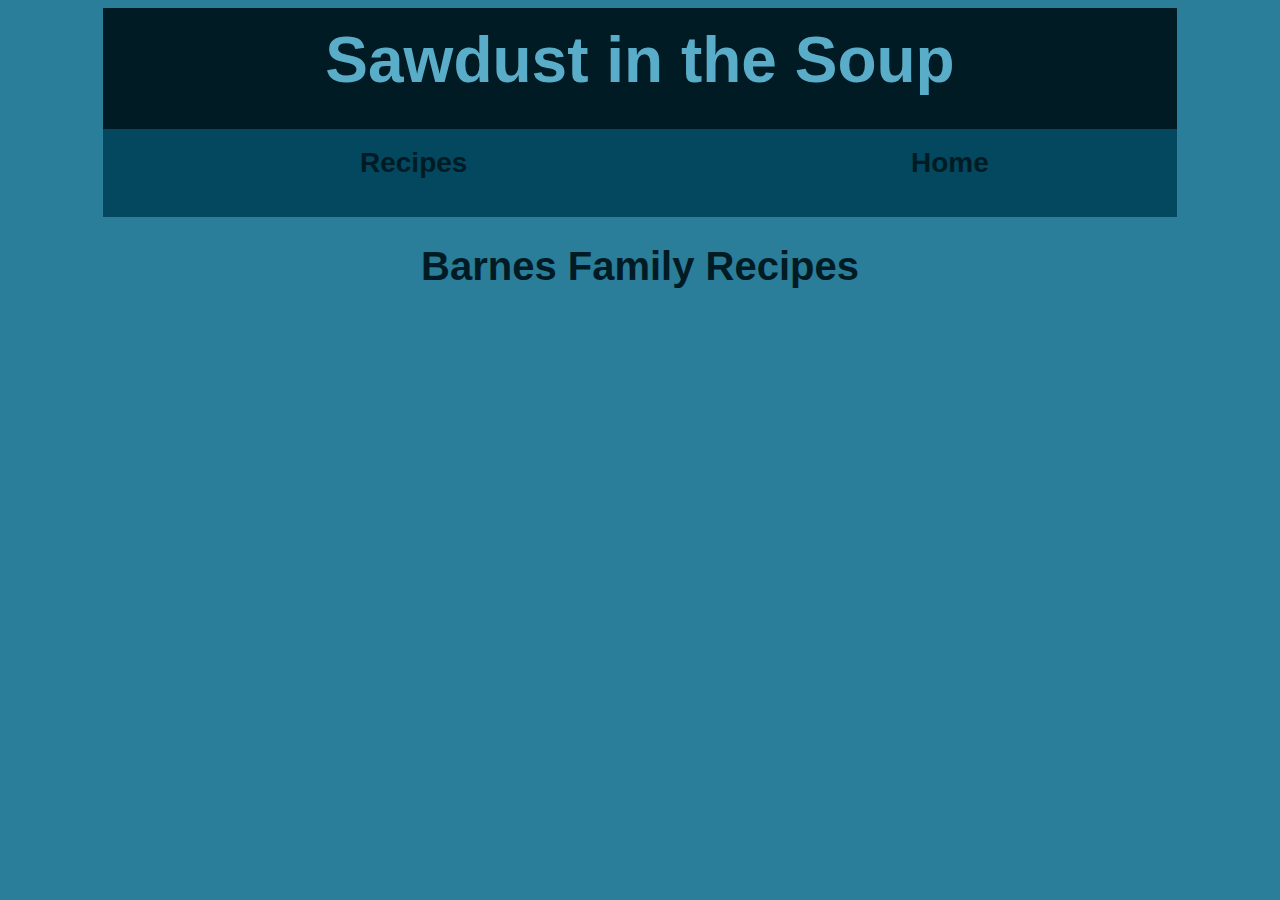
==== index.html @ 10648c81 "Update index.html" ====
<!DOCKTYPE html>
<html>
	<head>
		<meta charset="utf-8">
		<title>Sawdust in the Soup</title>
		<style>
			body {
				background-color:2B7E9A;
				color:011B24;
				font-family: Candara, Arial, Sans-Serif;
			}
			
			h1 {
				text-align:center;
				font-size:2.5em;
			}
			.header {
				background-color:011B24;
				color: 5AADC8;
				padding: 15px 0px 35px 0px;
				margin:auto;
				width:85%;
				height:8%;
			}
			.links {
				background-color:03485F;
				color: 5AADC8;
				padding: 15px 0px 35px 0px;
				margin:auto;
				width:85%;
				height:8%;
				text-align:center;
				font-size: 1.75em;
			}
			.links a:link, .links a:visited, .links a:hover, .links a:active, .links a:focus {
				text-decoration:none;
				font-weight:bold;
				color:011B24;
			}
			#main-heading {
				font-size:4em;
				margin-top: auto;
			{
		</style>
		<link rel="shortcut icon" type="image/png" href="https://raw.githubusercontent.com/SawdustInTheSoup/SawdustInTheSoup.github.io/master/favicon.png"/>
	</head>
	<body>
		<div class = "header">
			<h1 id="main-heading">Sawdust in the Soup</h1>
		</div>
		<table class = "links">
			<tbody>
				<tr>
					<td><a href="https://sawdustinthesoup.github.io/Recipes">Recipes</a></td>
					<td><a href="https://sawdustinthesoup.github.io">Home</a></td>
				</tr>
			</tbody>
		</table>
		<h1>Barnes Family Recipes</h1>
	</body>
</html>
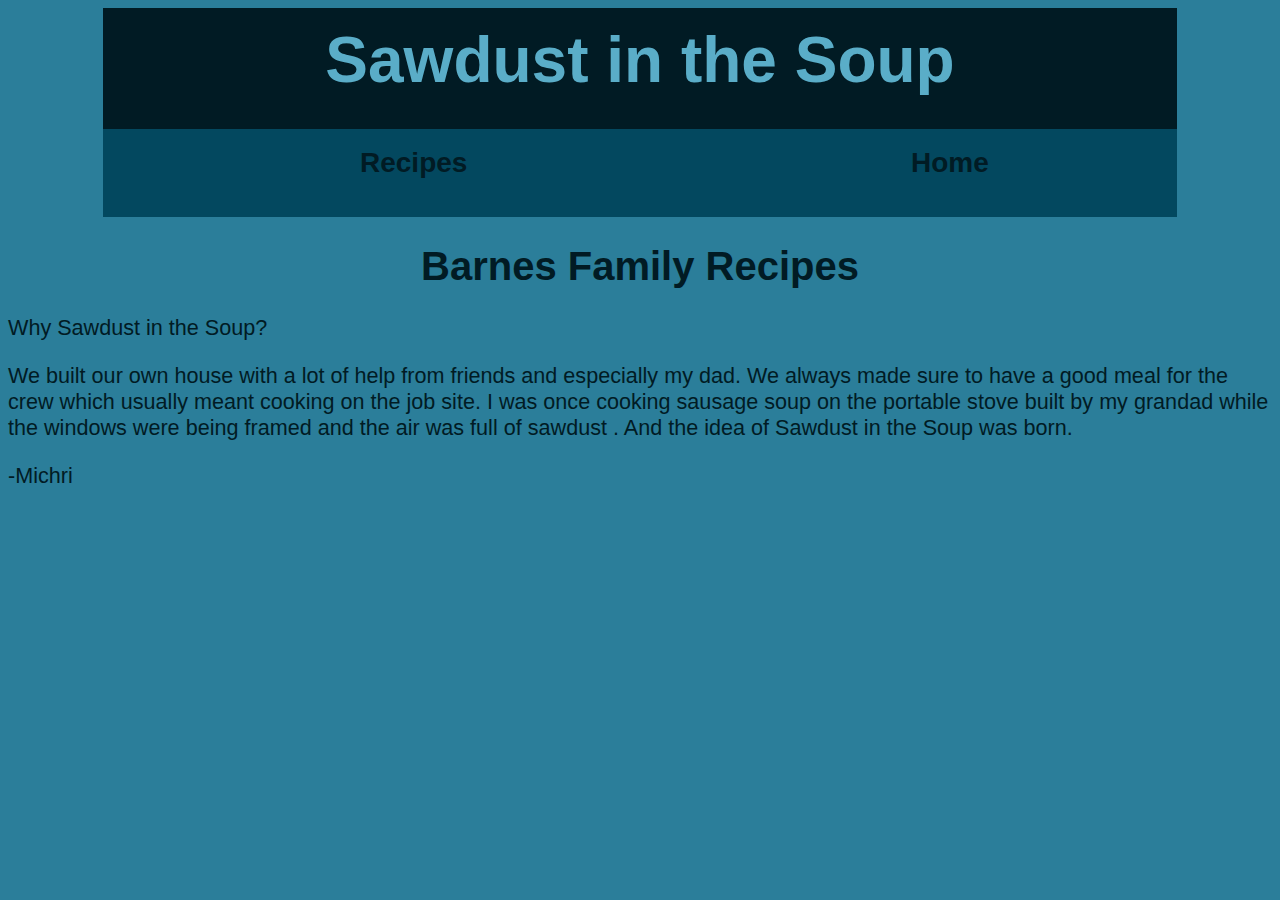
==== commit 2098e951: "Update index.html" ====
--- a/index.html
+++ b/index.html
@@ -13,6 +13,9 @@
 			h1 {
 				text-align:center;
 				font-size:2.5em;
+			}
+			p, li {
+				font-size:1.35em;
 			}
 			.header {
 				background-color:011B24;
@@ -41,6 +44,10 @@
 				font-size:4em;
 				margin-top: auto;
 			{
+			#signiture {
+				text-align:center;
+				margin-right:20px;
+			}
 		</style>
 		<link rel="shortcut icon" type="image/png" href="https://raw.githubusercontent.com/SawdustInTheSoup/SawdustInTheSoup.github.io/master/favicon.png"/>
 	</head>
@@ -51,11 +58,14 @@
 		<table class = "links">
 			<tbody>
 				<tr>
-					<td><a href="https://sawdustinthesoup.github.io/Recipes">Recipes</a></td>
+					<td><a href="https://sawdustinthesoup.github.io/recipes">Recipes</a></td>
 					<td><a href="https://sawdustinthesoup.github.io">Home</a></td>
 				</tr>
 			</tbody>
 		</table>
 		<h1>Barnes Family Recipes</h1>
+		<p>Why Sawdust in the Soup?</p>
+		<p>		We built our own house with a lot of help from friends and especially my dad. We always made sure to have a good meal for the crew which usually meant cooking on the job site. I was once cooking sausage soup on the portable stove built by my grandad while the windows were being framed and the air was full of sawdust . And the idea of Sawdust in the Soup was born.</p>
+		<p id="signiture">-Michri</p>
 	</body>
 </html>
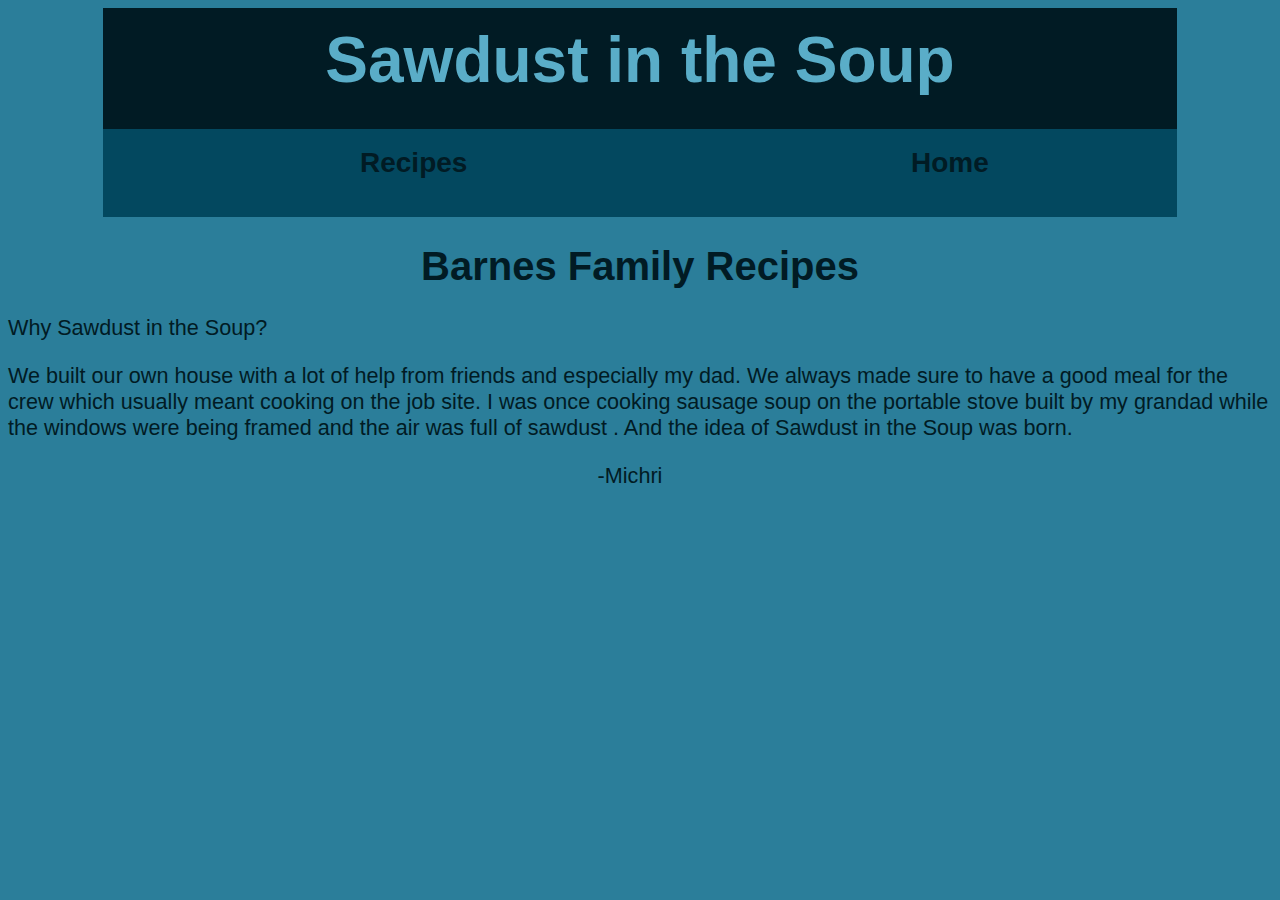
==== commit edaeb26b: "Update index.html" ====
--- a/index.html
+++ b/index.html
@@ -4,52 +4,13 @@
 		<meta charset="utf-8">
 		<title>Sawdust in the Soup</title>
 		<style>
-			body {
-				background-color:2B7E9A;
-				color:011B24;
-				font-family: Candara, Arial, Sans-Serif;
-			}
-			
-			h1 {
-				text-align:center;
-				font-size:2.5em;
-			}
-			p, li {
-				font-size:1.35em;
-			}
-			.header {
-				background-color:011B24;
-				color: 5AADC8;
-				padding: 15px 0px 35px 0px;
-				margin:auto;
-				width:85%;
-				height:8%;
-			}
-			.links {
-				background-color:03485F;
-				color: 5AADC8;
-				padding: 15px 0px 35px 0px;
-				margin:auto;
-				width:85%;
-				height:8%;
-				text-align:center;
-				font-size: 1.75em;
-			}
-			.links a:link, .links a:visited, .links a:hover, .links a:active, .links a:focus {
-				text-decoration:none;
-				font-weight:bold;
-				color:011B24;
-			}
-			#main-heading {
-				font-size:4em;
-				margin-top: auto;
-			{
 			#signiture {
 				text-align:center;
 				margin-right:20px;
 			}
 		</style>
 		<link rel="shortcut icon" type="image/png" href="https://raw.githubusercontent.com/SawdustInTheSoup/SawdustInTheSoup.github.io/master/favicon.png"/>
+		<link rel = "stylesheet" type = "text/css" href = "https://sawdustinthesoup.github.io/stylesheet.css"/>
 	</head>
 	<body>
 		<div class = "header">
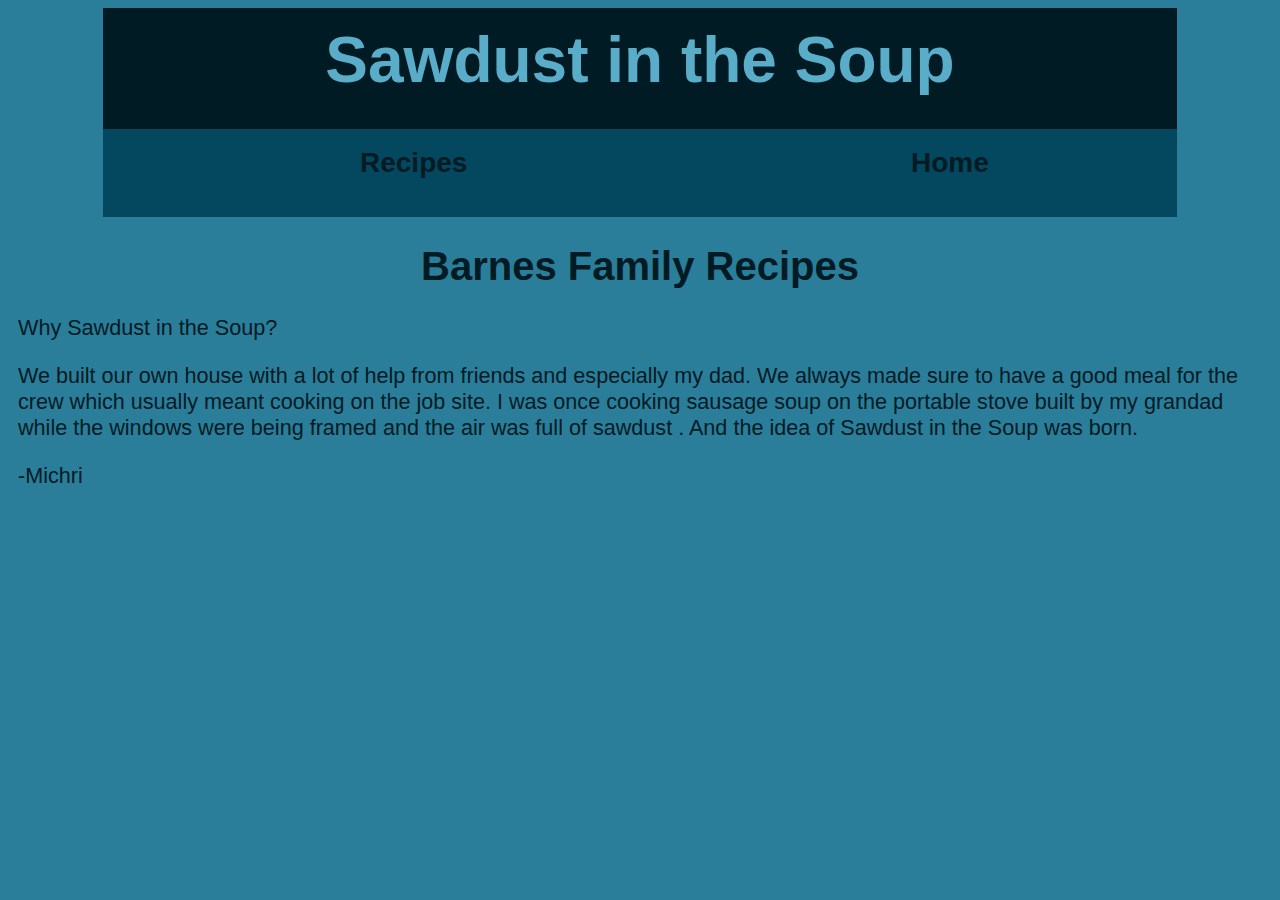
==== commit fa559171: "Update index.html" ====
--- a/index.html
+++ b/index.html
@@ -5,7 +5,7 @@
 		<title>Sawdust in the Soup</title>
 		<style>
 			#signiture {
-				text-align:center;
+				text-align:left;
 				margin-right:20px;
 			}
 		</style>
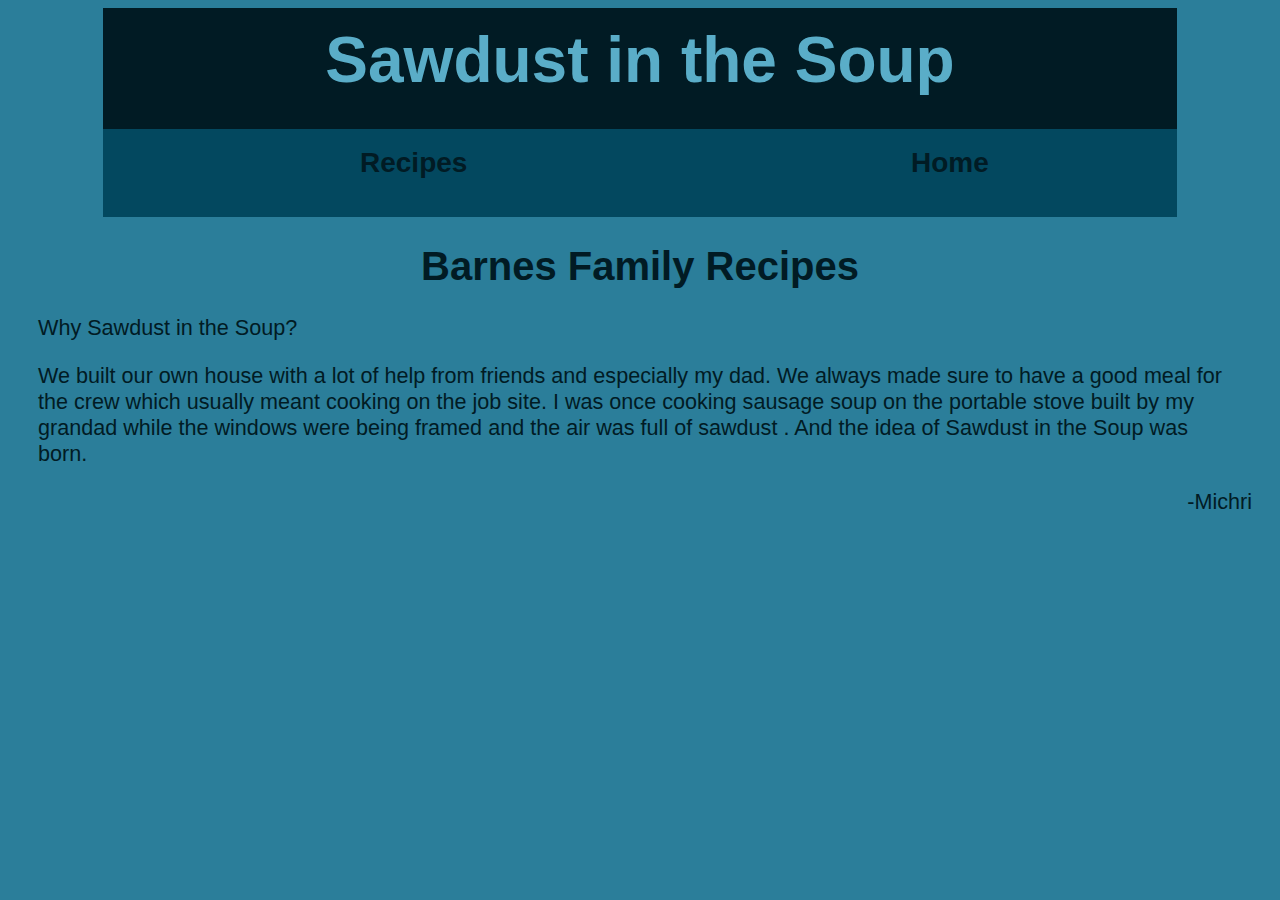
==== commit d00102b3: "Update index.html" ====
--- a/index.html
+++ b/index.html
@@ -5,7 +5,7 @@
 		<title>Sawdust in the Soup</title>
 		<style>
 			#signiture {
-				text-align:left;
+				text-align:right;
 				margin-right:20px;
 			}
 		</style>
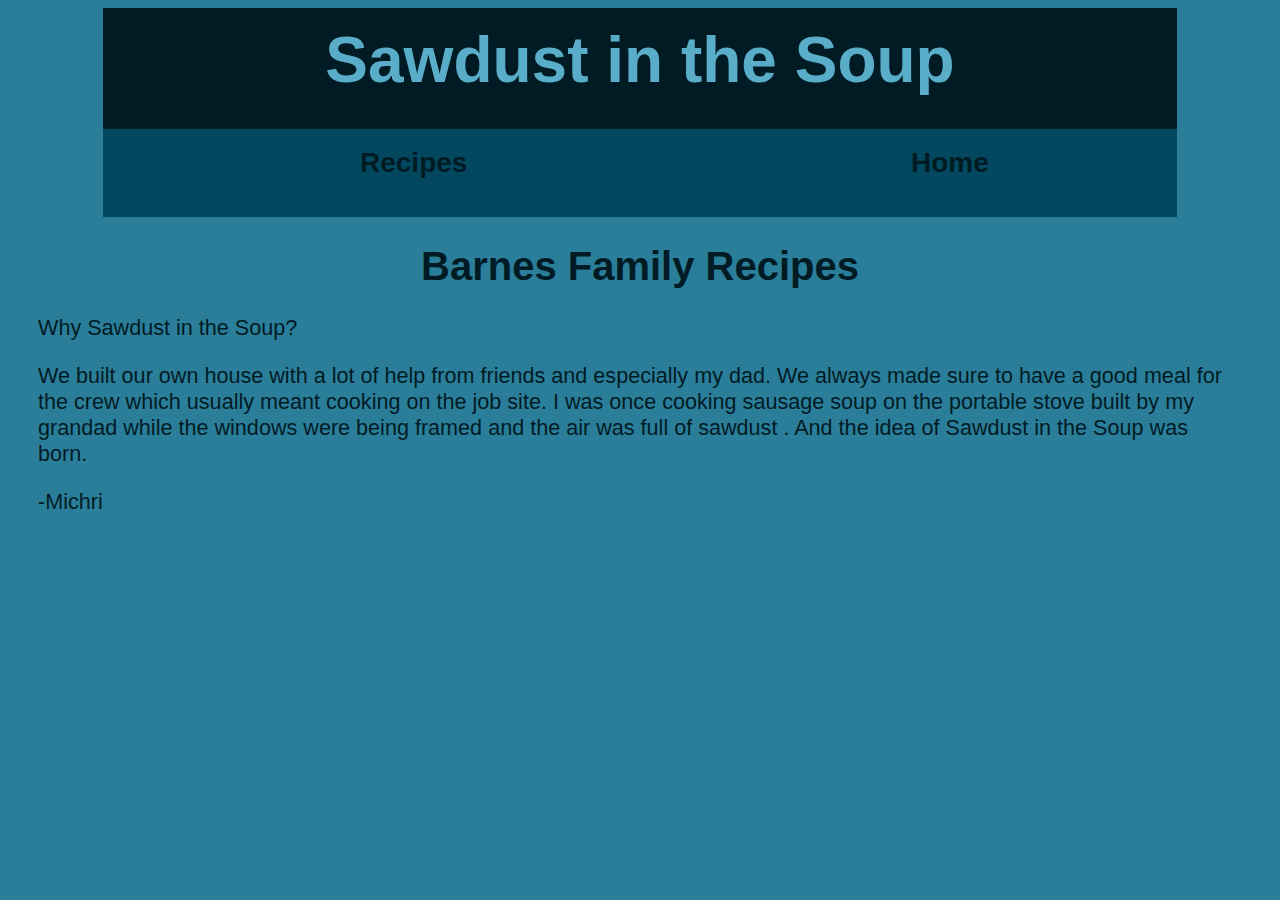
==== commit a179aafc: "Update index.html" ====
--- a/index.html
+++ b/index.html
@@ -5,7 +5,6 @@
 		<title>Sawdust in the Soup</title>
 		<style>
 			#signiture {
-				text-align:right;
 				margin-right:20px;
 			}
 		</style>
